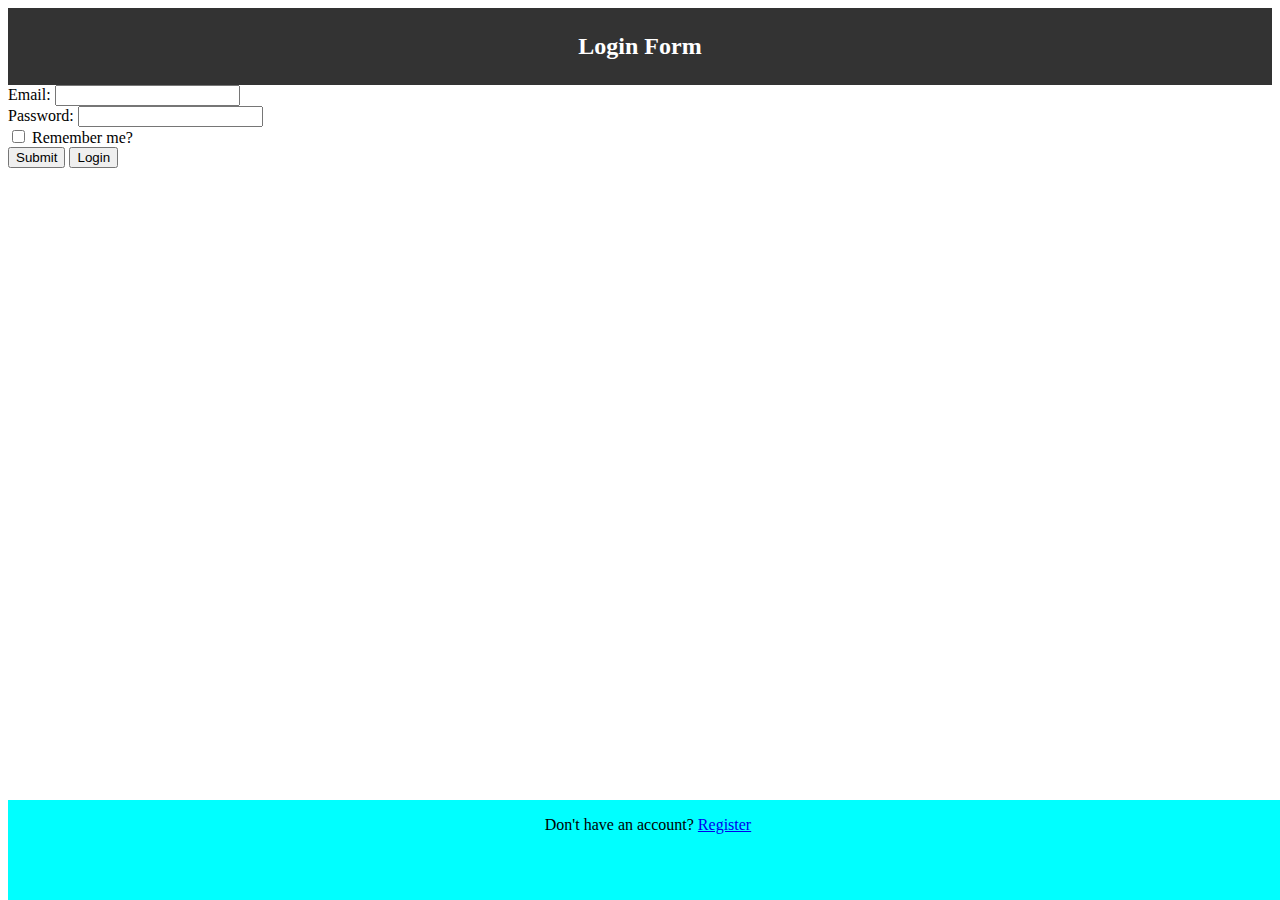
==== login.html @ 303ed36b "working with login html and css" ====
<!DOCTYPE html>
<html lang="en">
<head>
    <meta charset="UTF-8">
    <meta name="viewport" content="width=device-width, initial-scale=1.0">
    <title>Login Form</title>
    <link rel="stylesheet" href="login.css">
</head>
<body>
    <header>
        <h2>Login Form</h2>
    </header>
    <div>
        <form>
            <div>
                <label >Email:</label>
                <input type="email" >
            </div>
            <div>
                <label>Password:</label>
                <input type="password" >
            </div>
            <div>
                <input type="checkbox" >
                <label>Remember me?</label>

            </div>
            <div>
                <input type="submit" value="Submit">
                <button type="submit">Login</button>
            </div>
        </form>
    </div>
    <footer>
        <p>Don't have an account? <a href="register.html">Register</a></p>
</body>
</html>
---- login.css ----
header  {
    background-color: #333;
    color: white;
    text-align: center;
    padding: 5px;
}

footer {
    position: fixed;
    bottom: 0;
    height: 100px;
    background-color: aqua;
    width: 100%;
    text-align: center;
}
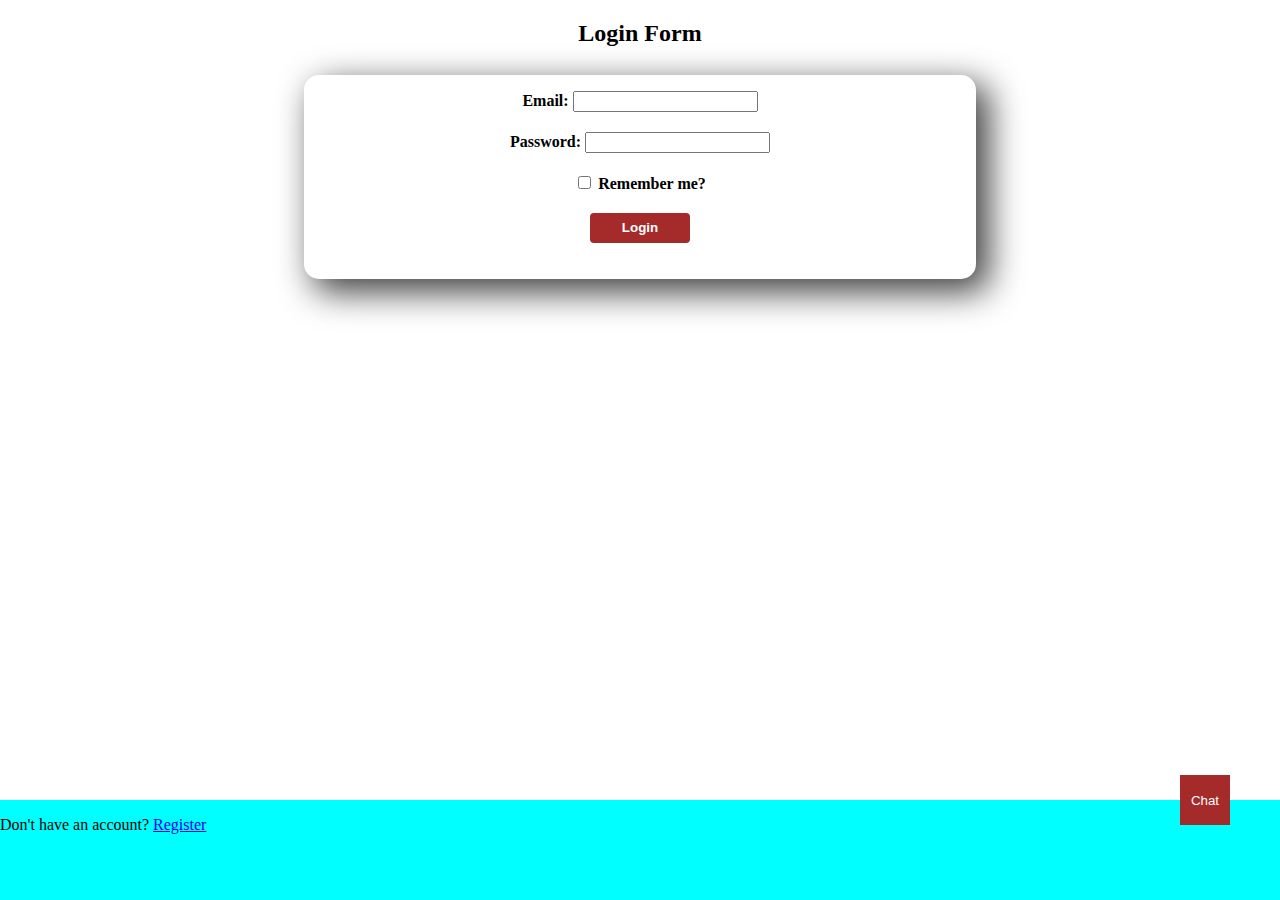
==== commit af5195df: "add more style on bottons and chat" ====
--- a/login.html
+++ b/login.html
@@ -10,27 +10,28 @@
     <header>
         <h2>Login Form</h2>
     </header>
-    <div>
+    <main>
         <form>
-            <div>
+            <div class="form-element">
                 <label >Email:</label>
-                <input type="email" >
+                <input class="form-input" type="email" >
             </div>
-            <div>
+            <div class="form-element">
                 <label>Password:</label>
-                <input type="password" >
+                <input class="form-input" type="password" >
             </div>
-            <div>
+            <div class="form-element">
                 <input type="checkbox" >
                 <label>Remember me?</label>
-
             </div>
-            <div>
-                <input type="submit" value="Submit">
-                <button type="submit">Login</button>
+            <div class="form-element">
+                 <button id="submit-btn" type="submit">Login</button>
             </div>
+            <div id="chat">
+                <button id="chat-btn" type="submit">Chat</button>
+           </div>
         </form>
-    </div>
+    </main>
     <footer>
         <p>Don't have an account? <a href="register.html">Register</a></p>
 </body>
--- a/login.css
+++ b/login.css
@@ -1,8 +1,64 @@
+body{
+    margin:0
+}
 header  {
-    background-color: #333;
+    text-align: center;
+}
+
+main {
+    margin: auto;
+    margin-top: 28px;
+    text-align: center;
+    box-shadow: 11px 11px 34px 2px rgba(0,0,0,0.75);
+    width: 50%;
+    padding: 16px;
+    border-radius: 15px;
+}
+.form-element {
+    margin-bottom: 20px;
+}
+
+}
+.form-input {
+    width: 200px;
+    height: 30px;
+    border-radius: 4px;
+}
+.form-input:focus {
+    border-color: red;
+}
+#submit-btn {
+    width: 100px;
+    height: 30px;
+    border-radius: 4px;
+    font-weight: bold;
+    background-color:brown;
     color: white;
-    text-align: center;
-    padding: 5px;
+    border: none;
+    cursor: pointer;
+}
+#submit-btn:hover {
+    width: 200px;
+    height: 60px;
+    background-color: red;
+}
+label {
+    font-weight: bold;
+}
+
+#chat {
+    position: fixed;
+    bottom: 75px;
+    right: 50px;
+    z-index: 1;
+}
+#chat-btn {
+    width: 50px;
+    height: 50px;
+    background-color: brown;
+    color: white;
+    border: none;
+    cursor: pointer;
 }
 
 footer {
@@ -11,5 +67,4 @@
     height: 100px;
     background-color: aqua;
     width: 100%;
-    text-align: center;
 }